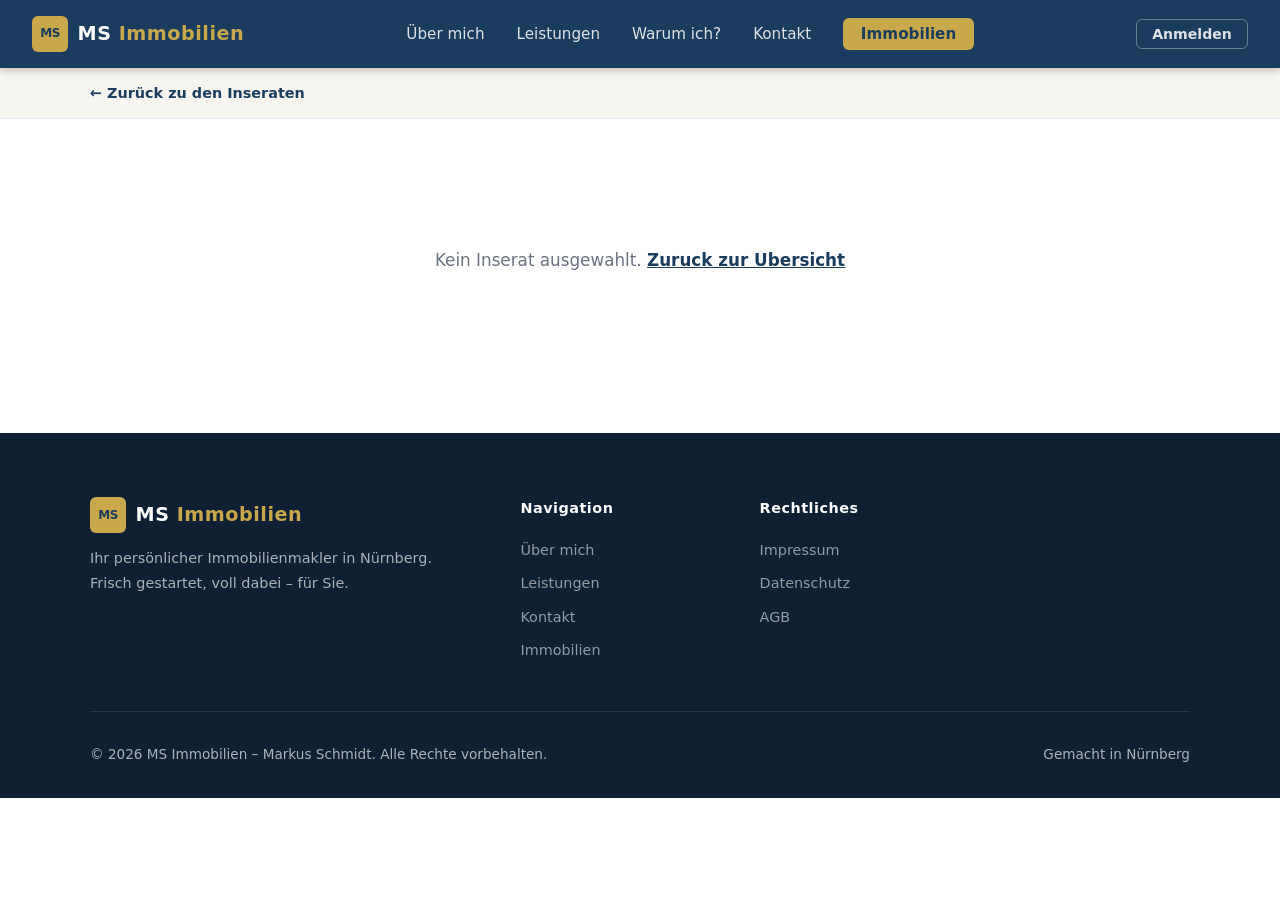
==== detail.html @ be68036f "own login for admin and own immo page" ====
<!DOCTYPE html>
<html lang="de">
<head>
  <meta charset="UTF-8" />
  <meta name="viewport" content="width=device-width, initial-scale=1.0" />
  <title>Immobilie – MS Immobilien Nürnberg</title>
  <link rel="stylesheet" href="style.css" />
</head>
<body>

<nav>
  <a href="index.html" class="nav-logo">
    <div class="nav-logo-icon">MS</div>
    <span>MS <em>Immobilien</em></span>
  </a>
  <ul class="nav-links">
    <li><a href="index.html#ueber-mich">Über mich</a></li>
    <li><a href="index.html#leistungen">Leistungen</a></li>
    <li><a href="index.html#warum-ich">Warum ich?</a></li>
    <li><a href="index.html#kontakt">Kontakt</a></li>
    <li><a href="immobilien.html" class="nav-cta">Immobilien</a></li>
  </ul>
  <div class="nav-auth">
    <button class="nav-login-btn" id="loginBtn" onclick="openLoginModal()">Anmelden</button>
    <div class="nav-logged-in" id="loggedInIndicator" style="display:none">
      <span class="nav-logged-in-badge">Makler</span>
      <button class="nav-logout-btn" onclick="logout()">Abmelden</button>
    </div>
  </div>
</nav>

<!-- LOGIN MODAL -->
<div id="loginModal" class="modal-overlay" style="display:none" onclick="handleModalClick(event)">
  <div class="modal-card">
    <div class="modal-header">
      <h3>Makler-Zugang</h3>
      <button class="modal-close" onclick="closeLoginModal()">&#10005;</button>
    </div>
    <p class="modal-desc">Melden Sie sich an, um Inserate zu verwalten.</p>
    <form id="loginForm" autocomplete="on" style="display:flex;flex-direction:column;gap:.85rem">
      <div class="field">
        <label>Benutzername</label>
        <input type="text" id="usernameInput" autocomplete="username" placeholder="Benutzername" />
      </div>
      <div class="field">
        <label>Passwort</label>
        <input type="password" id="passwordInput" autocomplete="current-password" placeholder="Passwort" />
      </div>
      <p id="loginError" style="color:#dc2626;font-size:.85rem;display:none">Benutzername oder Passwort falsch.</p>
      <button type="submit" class="btn btn-primary" style="width:100%">Anmelden</button>
    </form>
  </div>
</div>

<div class="detail-back-bar">
  <div class="container">
    <a href="immobilien.html" class="detail-back-link">&#8592; Zurück zu den Inseraten</a>
  </div>
</div>

<div id="detailRoot" class="container" style="padding-top:2rem;padding-bottom:4rem">
  <div class="detail-loading">Lade Inserat …</div>
</div>

<div id="lightbox" onclick="closeLightbox()">
  <button id="lbPrev" onclick="event.stopPropagation();lbStep(-1)">&#8249;</button>
  <img id="lbImg" src="" alt="" />
  <button id="lbNext" onclick="event.stopPropagation();lbStep(1)">&#8250;</button>
  <button id="lbClose" onclick="closeLightbox()">&#10005;</button>
</div>

<footer>
  <div class="footer-grid">
    <div class="footer-brand footer-col">
      <a href="index.html" class="nav-logo">
        <div class="nav-logo-icon">MS</div>
        <span style="color:#fff">MS <em style="color:var(--accent);font-style:normal">Immobilien</em></span>
      </a>
      <p>Ihr persönlicher Immobilienmakler in Nürnberg. Frisch gestartet, voll dabei – für Sie.</p>
    </div>
    <div class="footer-col">
      <h4>Navigation</h4>
      <ul>
        <li><a href="index.html#ueber-mich">Über mich</a></li>
        <li><a href="index.html#leistungen">Leistungen</a></li>
        <li><a href="index.html#kontakt">Kontakt</a></li>
        <li><a href="immobilien.html">Immobilien</a></li>
      </ul>
    </div>
    <div class="footer-col">
      <h4>Rechtliches</h4>
      <ul>
        <li><a href="#">Impressum</a></li>
        <li><a href="#">Datenschutz</a></li>
        <li><a href="#">AGB</a></li>
      </ul>
    </div>
  </div>
  <div class="footer-bottom">
    <span>© 2026 MS Immobilien – Markus Schmidt. Alle Rechte vorbehalten.</span>
    <span>Gemacht in Nürnberg</span>
  </div>
</footer>

<script src="auth.js"></script>
<script src="detail.js"></script>
</body>
</html>
---- style.css ----
*, *::before, *::after { box-sizing: border-box; margin: 0; padding: 0; }

:root {
  --primary: #1a3c5e;
  --accent: #c9a84c;
  --light: #f7f5f0;
  --text: #2d2d2d;
  --muted: #6b7280;
  --border: #e5e7eb;
  --white: #ffffff;
}

body {
  font-family: 'Segoe UI', system-ui, sans-serif;
  color: var(--text);
  background: var(--white);
  line-height: 1.6;
}

/* ── NAVBAR ── */
nav {
  position: sticky;
  top: 0;
  z-index: 100;
  background: var(--primary);
  display: flex;
  align-items: center;
  justify-content: space-between;
  padding: 0 2rem;
  height: 68px;
  box-shadow: 0 2px 8px rgba(0,0,0,.25);
}

.nav-logo {
  display: flex;
  align-items: center;
  gap: .6rem;
  text-decoration: none;
}

.nav-logo-icon {
  width: 36px;
  height: 36px;
  background: var(--accent);
  border-radius: 6px;
  display: grid;
  place-items: center;
  font-size: .75rem;
  font-weight: 800;
  color: var(--primary);
  letter-spacing: -.5px;
}

.nav-logo span {
  color: var(--white);
  font-size: 1.2rem;
  font-weight: 700;
  letter-spacing: .5px;
}

.nav-logo span em {
  color: var(--accent);
  font-style: normal;
}

.nav-links {
  display: flex;
  align-items: center;
  gap: 2rem;
  list-style: none;
}

.nav-links a {
  color: rgba(255,255,255,.85);
  text-decoration: none;
  font-size: .95rem;
  font-weight: 500;
  transition: color .2s;
}

.nav-links a:hover,
.nav-links a.active { color: var(--accent); }

.nav-cta {
  background: var(--accent);
  color: var(--primary) !important;
  padding: .45rem 1.1rem;
  border-radius: 6px;
  font-weight: 700 !important;
}

/* ── NAV AUTH ── */
.nav-auth {
  display: flex;
  align-items: center;
  gap: .75rem;
  flex-shrink: 0;
}

.nav-login-btn {
  background: transparent;
  border: 1.5px solid rgba(255,255,255,.35);
  color: rgba(255,255,255,.85);
  padding: .38rem .95rem;
  border-radius: 6px;
  cursor: pointer;
  font-size: .88rem;
  font-weight: 600;
  font-family: inherit;
  transition: background .2s, border-color .2s, color .2s;
}

.nav-login-btn:hover {
  background: rgba(255,255,255,.1);
  border-color: rgba(255,255,255,.65);
  color: #fff;
}

.nav-logged-in {
  display: flex;
  align-items: center;
  gap: .65rem;
}

.nav-logged-in-badge {
  background: var(--accent);
  color: var(--primary);
  font-size: .72rem;
  font-weight: 800;
  padding: .2rem .65rem;
  border-radius: 4px;
  letter-spacing: .5px;
  text-transform: uppercase;
}

.nav-logout-btn {
  background: none;
  border: none;
  color: rgba(255,255,255,.5);
  cursor: pointer;
  font-size: .85rem;
  font-weight: 500;
  font-family: inherit;
  padding: 0;
  transition: color .2s;
}

.nav-logout-btn:hover { color: var(--accent); }

/* ── LOGIN MODAL ── */
.modal-overlay {
  position: fixed;
  inset: 0;
  background: rgba(0,0,0,.55);
  backdrop-filter: blur(4px);
  display: flex;
  align-items: center;
  justify-content: center;
  z-index: 10000;
}

.modal-card {
  background: var(--white);
  border-radius: 16px;
  padding: 2.25rem;
  width: min(400px, 90vw);
  box-shadow: 0 24px 64px rgba(0,0,0,.3);
}

.modal-header {
  display: flex;
  align-items: center;
  justify-content: space-between;
  margin-bottom: .5rem;
}

.modal-header h3 {
  font-size: 1.25rem;
  color: var(--primary);
  font-weight: 800;
}

.modal-close {
  background: none;
  border: none;
  font-size: 1.1rem;
  color: var(--muted);
  cursor: pointer;
  padding: .25rem;
  line-height: 1;
  transition: color .2s;
}

.modal-close:hover { color: var(--text); }

.modal-desc {
  color: var(--muted);
  font-size: .9rem;
  margin-bottom: 1.5rem;
}

/* ── HERO ── */
.hero {
  min-height: 90vh;
  background: linear-gradient(135deg, rgba(26,60,94,.85) 0%, rgba(26,60,94,.6) 100%),
              url('https://images.unsplash.com/photo-1564013799919-ab600027ffc6?w=1600&q=80') center/cover no-repeat;
  display: flex;
  align-items: center;
  justify-content: center;
  text-align: center;
  color: var(--white);
  padding: 4rem 1.5rem;
}

.hero-content { max-width: 700px; }

.hero-badge {
  display: inline-block;
  background: rgba(201,168,76,.2);
  border: 1px solid var(--accent);
  color: var(--accent);
  font-size: .8rem;
  font-weight: 600;
  letter-spacing: 2px;
  text-transform: uppercase;
  padding: .3rem 1rem;
  border-radius: 100px;
  margin-bottom: 1.5rem;
}

.hero h1 {
  font-size: clamp(2rem, 5vw, 3.5rem);
  font-weight: 800;
  line-height: 1.2;
  margin-bottom: 1.2rem;
}

.hero h1 span { color: var(--accent); }

.hero p {
  font-size: 1.15rem;
  color: rgba(255,255,255,.8);
  margin-bottom: 2.5rem;
  max-width: 540px;
  margin-inline: auto;
}

.hero-buttons { display: flex; gap: 1rem; justify-content: center; flex-wrap: wrap; }

.btn {
  display: inline-block;
  padding: .85rem 2rem;
  border-radius: 8px;
  font-size: 1rem;
  font-weight: 600;
  text-decoration: none;
  cursor: pointer;
  border: none;
  transition: transform .15s, box-shadow .15s;
}

.btn:hover { transform: translateY(-2px); box-shadow: 0 6px 20px rgba(0,0,0,.2); }

.btn-primary { background: var(--accent); color: var(--primary); }
.btn-outline { background: transparent; color: var(--white); border: 2px solid var(--white); }

/* ── STATS ── */
.stats {
  background: var(--primary);
  display: grid;
  grid-template-columns: repeat(auto-fit, minmax(160px, 1fr));
  gap: 0;
}

.stat {
  text-align: center;
  padding: 2rem 1.5rem;
  border-right: 1px solid rgba(255,255,255,.1);
  color: var(--white);
}

.stat:last-child { border-right: none; }
.stat-num { font-size: 2.2rem; font-weight: 800; color: var(--accent); }
.stat-label { font-size: .85rem; color: rgba(255,255,255,.65); margin-top: .25rem; }

/* ── SECTIONS ── */
section { padding: 6rem 1.5rem; }
.container { max-width: 1100px; margin: 0 auto; }

.section-label {
  display: inline-block;
  color: var(--accent);
  font-size: .8rem;
  font-weight: 700;
  letter-spacing: 2px;
  text-transform: uppercase;
  margin-bottom: .75rem;
}

.section-title {
  font-size: clamp(1.6rem, 3vw, 2.4rem);
  font-weight: 800;
  color: var(--primary);
  margin-bottom: 1rem;
}

.section-desc {
  color: var(--muted);
  max-width: 560px;
  font-size: 1.05rem;
}

/* ── ABOUT ── */
.about-grid {
  display: grid;
  grid-template-columns: 1fr 1fr;
  gap: 4rem;
  align-items: center;
  margin-top: 3rem;
}

.about-img {
  border-radius: 16px;
  overflow: hidden;
  aspect-ratio: 4/3;
  box-shadow: 0 20px 60px rgba(0,0,0,.15);
}

.about-img img { width: 100%; height: 100%; object-fit: cover; }

.about-text p { color: var(--muted); margin-bottom: 1.2rem; }

.about-checks { list-style: none; margin-top: 1.5rem; display: flex; flex-direction: column; gap: .6rem; }

.about-checks li {
  display: flex;
  align-items: center;
  gap: .6rem;
  font-weight: 500;
}

.about-checks li::before {
  content: '✓';
  width: 22px;
  height: 22px;
  background: var(--accent);
  color: var(--primary);
  border-radius: 50%;
  display: grid;
  place-items: center;
  font-size: .75rem;
  font-weight: 800;
  flex-shrink: 0;
}

/* ── SERVICES ── */
.services { background: var(--light); }

.services-grid {
  display: grid;
  grid-template-columns: repeat(auto-fit, minmax(280px, 1fr));
  gap: 1.5rem;
  margin-top: 3rem;
}

.service-card {
  background: var(--white);
  border-radius: 12px;
  padding: 2rem;
  box-shadow: 0 2px 12px rgba(0,0,0,.06);
  transition: transform .2s, box-shadow .2s;
}

.service-card:hover { transform: translateY(-4px); box-shadow: 0 8px 30px rgba(0,0,0,.12); }

.service-icon {
  width: 52px;
  height: 52px;
  background: rgba(201,168,76,.15);
  border-radius: 12px;
  display: grid;
  place-items: center;
  font-size: 1.5rem;
  margin-bottom: 1.2rem;
}

.service-card h3 { font-size: 1.1rem; color: var(--primary); margin-bottom: .6rem; }
.service-card p { color: var(--muted); font-size: .95rem; }

/* ── PROPERTIES PREVIEW ── */
.props-grid {
  display: grid;
  grid-template-columns: repeat(auto-fit, minmax(300px, 1fr));
  gap: 1.5rem;
  margin-top: 3rem;
}

.prop-card {
  border-radius: 12px;
  overflow: hidden;
  box-shadow: 0 4px 20px rgba(0,0,0,.1);
  transition: transform .2s;
  background: var(--white);
}

.prop-card:hover { transform: translateY(-4px); }

.prop-img {
  aspect-ratio: 16/10;
  overflow: hidden;
}

.prop-img img { width: 100%; height: 100%; object-fit: cover; transition: transform .4s; }
.prop-card:hover .prop-img img { transform: scale(1.05); }

.prop-body { padding: 1.25rem; }

.prop-tag {
  display: inline-block;
  background: rgba(201,168,76,.15);
  color: var(--accent);
  font-size: .75rem;
  font-weight: 700;
  padding: .2rem .7rem;
  border-radius: 100px;
  margin-bottom: .6rem;
  text-transform: uppercase;
  letter-spacing: 1px;
}

.prop-body h3 { font-size: 1.05rem; color: var(--primary); margin-bottom: .35rem; }
.prop-body .prop-location { color: var(--muted); font-size: .88rem; margin-bottom: .75rem; }

.prop-meta {
  display: flex;
  gap: 1rem;
  font-size: .85rem;
  color: var(--muted);
  border-top: 1px solid var(--border);
  padding-top: .75rem;
  flex-wrap: wrap;
}

.prop-price { font-size: 1.2rem; font-weight: 700; color: var(--primary); }

.section-cta { text-align: center; margin-top: 3rem; }

/* ── CONTACT ── */
.contact { background: var(--light); }

.contact-grid {
  display: grid;
  grid-template-columns: 1fr 1.2fr;
  gap: 4rem;
  margin-top: 3rem;
  align-items: start;
}

.contact-info { display: flex; flex-direction: column; gap: 1.5rem; }

.contact-item { display: flex; align-items: flex-start; gap: 1rem; }

.contact-item-icon {
  width: 44px;
  height: 44px;
  background: var(--primary);
  color: var(--accent);
  border-radius: 10px;
  display: grid;
  place-items: center;
  font-size: 1.1rem;
  flex-shrink: 0;
}

.contact-item h4 { font-size: .85rem; color: var(--muted); margin-bottom: .2rem; }
.contact-item p { font-weight: 600; color: var(--primary); }

.contact-form {
  background: var(--white);
  border-radius: 16px;
  padding: 2rem;
  box-shadow: 0 4px 24px rgba(0,0,0,.08);
  display: flex;
  flex-direction: column;
  gap: 1rem;
}

.form-row { display: grid; grid-template-columns: 1fr 1fr; gap: 1rem; }

.field label {
  display: block;
  font-size: .85rem;
  font-weight: 600;
  color: var(--primary);
  margin-bottom: .4rem;
}

.field input,
.field textarea,
.field select {
  width: 100%;
  padding: .65rem .9rem;
  border: 1.5px solid var(--border);
  border-radius: 8px;
  font-size: .95rem;
  font-family: inherit;
  color: var(--text);
  background: var(--white);
  transition: border-color .2s;
  outline: none;
}

.field input:focus,
.field textarea:focus,
.field select:focus { border-color: var(--primary); }

.field textarea { resize: vertical; min-height: 100px; }

/* ── FOOTER ── */
footer {
  background: #0f2035;
  color: rgba(255,255,255,.65);
  padding: 4rem 1.5rem 2rem;
}

.footer-grid {
  max-width: 1100px;
  margin: 0 auto;
  display: grid;
  grid-template-columns: 2fr 1fr 1fr 1fr;
  gap: 3rem;
  padding-bottom: 3rem;
  border-bottom: 1px solid rgba(255,255,255,.1);
}

.footer-brand p { margin-top: .8rem; font-size: .9rem; line-height: 1.7; }

.footer-col h4 {
  color: var(--white);
  font-size: .9rem;
  font-weight: 700;
  margin-bottom: 1rem;
  letter-spacing: .5px;
}

.footer-col ul { list-style: none; display: flex; flex-direction: column; gap: .5rem; }
.footer-col a { color: rgba(255,255,255,.55); text-decoration: none; font-size: .9rem; transition: color .2s; }
.footer-col a:hover { color: var(--accent); }

.footer-bottom {
  max-width: 1100px;
  margin: 2rem auto 0;
  display: flex;
  justify-content: space-between;
  align-items: center;
  font-size: .85rem;
  flex-wrap: wrap;
  gap: 1rem;
}

.footer-bottom a { color: rgba(255,255,255,.4); text-decoration: none; }
.footer-bottom a:hover { color: var(--accent); }

/* ── WARUM ICH ── */
.why-grid {
  display: grid;
  grid-template-columns: repeat(auto-fit, minmax(240px, 1fr));
  gap: 1.5rem;
  margin-top: 3rem;
}

.why-card {
  background: var(--white);
  border: 1.5px solid var(--border);
  border-radius: 14px;
  padding: 2rem 1.75rem;
  transition: border-color .2s, transform .2s;
}

.why-card:hover {
  border-color: var(--accent);
  transform: translateY(-3px);
}

.why-number {
  font-size: 2.5rem;
  font-weight: 900;
  color: rgba(201,168,76,.25);
  line-height: 1;
  margin-bottom: .75rem;
  font-variant-numeric: tabular-nums;
}

.why-card h3 {
  font-size: 1.05rem;
  color: var(--primary);
  margin-bottom: .6rem;
}

.why-card p {
  color: var(--muted);
  font-size: .93rem;
  line-height: 1.65;
}

/* ── IMMOBILIEN PAGE ── */
.page-hero {
  background: linear-gradient(135deg, var(--primary) 0%, #0f2035 100%);
  padding: 5rem 1.5rem 4rem;
  text-align: center;
  color: var(--white);
}

.page-hero h1 { font-size: clamp(1.8rem, 4vw, 2.8rem); font-weight: 800; margin-bottom: .75rem; }
.page-hero p { color: rgba(255,255,255,.7); font-size: 1.05rem; }

.add-section { background: var(--light); }

.add-card {
  background: var(--white);
  border-radius: 16px;
  padding: 2.5rem;
  box-shadow: 0 4px 24px rgba(0,0,0,.08);
  max-width: 860px;
  margin: 0 auto;
}

.add-card h2 {
  font-size: 1.4rem;
  color: var(--primary);
  margin-bottom: 2rem;
  padding-bottom: 1rem;
  border-bottom: 2px solid var(--border);
}

.form-section-title {
  font-size: .8rem;
  font-weight: 700;
  text-transform: uppercase;
  letter-spacing: 1.5px;
  color: var(--muted);
  margin: 1.5rem 0 .75rem;
}

.form-3col { display: grid; grid-template-columns: 1fr 1fr 1fr; gap: 1rem; }
.form-2col { display: grid; grid-template-columns: 1fr 1fr; gap: 1rem; }

.form-actions { display: flex; gap: 1rem; margin-top: 2rem; }

/* ── LISTINGS ── */
.listings-section { padding: 4rem 1.5rem; }

.listings-header {
  display: flex;
  justify-content: space-between;
  align-items: center;
  margin-bottom: 2rem;
  flex-wrap: wrap;
  gap: 1rem;
}

.listings-header h2 { font-size: 1.5rem; color: var(--primary); font-weight: 700; }

.empty-state {
  text-align: center;
  padding: 5rem 2rem;
  color: var(--muted);
}

.empty-state .empty-icon { font-size: 3rem; margin-bottom: 1rem; }
.empty-state p { font-size: 1.05rem; }

.listing-card {
  background: var(--white);
  border: 1.5px solid var(--border);
  border-radius: 12px;
  display: grid;
  grid-template-columns: 240px 1fr 200px;
  overflow: hidden;
  margin-bottom: 1rem;
  transition: box-shadow .2s;
}

.listing-card:hover { box-shadow: 0 4px 20px rgba(0,0,0,.1); }

.listing-thumb {
  background: var(--light);
  display: grid;
  place-items: center;
  font-size: 3rem;
  min-height: 160px;
  overflow: hidden;
}

.listing-body { padding: 1.25rem; }
.listing-body h3 { color: var(--primary); font-size: 1.05rem; margin-bottom: .3rem; }
.listing-body .listing-loc { color: var(--muted); font-size: .88rem; margin-bottom: .6rem; }

.listing-meta { display: flex; gap: 1.25rem; flex-wrap: wrap; }
.listing-meta span { font-size: .85rem; color: var(--muted); }
.listing-meta span strong { color: var(--text); }

.listing-side {
  display: flex;
  flex-direction: column;
  align-items: flex-end;
  justify-content: space-between;
  padding: 1.25rem;
  border-left: 1px solid var(--border);
}

.listing-price { font-size: 1.3rem; font-weight: 800; color: var(--primary); }
.listing-price small { display: block; font-size: .75rem; font-weight: 400; color: var(--muted); }

.btn-sm {
  padding: .45rem 1rem;
  font-size: .85rem;
  border-radius: 6px;
  cursor: pointer;
  font-weight: 600;
  border: none;
  transition: opacity .2s;
}

.btn-sm:hover { opacity: .8; }
.btn-danger { background: #fee2e2; color: #dc2626; }

/* ── TOAST ── */
.toast {
  position: fixed;
  bottom: 2rem;
  right: 2rem;
  background: #166534;
  color: #fff;
  padding: .85rem 1.5rem;
  border-radius: 10px;
  font-weight: 600;
  box-shadow: 0 4px 20px rgba(0,0,0,.2);
  transform: translateY(100px);
  opacity: 0;
  transition: all .35s;
  z-index: 999;
}

.toast.show { transform: translateY(0); opacity: 1; }

/* ── FILE DROP ── */
.file-drop {
  display: flex;
  flex-direction: column;
  align-items: center;
  justify-content: center;
  gap: .35rem;
  border: 2px dashed var(--border);
  border-radius: 10px;
  padding: 2rem 1rem;
  cursor: pointer;
  transition: border-color .2s, background .2s;
  text-align: center;
}

.file-drop:hover,
.file-drop.drag-over { border-color: var(--primary); background: rgba(26,60,94,.04); }

.file-drop-icon { font-size: 2rem; }
.file-drop-text { font-size: .95rem; font-weight: 600; color: var(--primary); }
.file-drop-hint { font-size: .8rem; color: var(--muted); }

/* ── IMAGE PREVIEW GRID (form) ── */
.img-preview-grid {
  display: grid;
  grid-template-columns: repeat(auto-fill, minmax(110px, 1fr));
  gap: .6rem;
  margin-top: .75rem;
}

.img-preview-item {
  position: relative;
  aspect-ratio: 1;
  border-radius: 8px;
  overflow: hidden;
  background: var(--light);
}

.img-preview-item img {
  width: 100%;
  height: 100%;
  object-fit: cover;
}

.img-preview-item button {
  position: absolute;
  top: 4px;
  right: 4px;
  width: 22px;
  height: 22px;
  border-radius: 50%;
  border: none;
  background: rgba(0,0,0,.6);
  color: #fff;
  font-size: .75rem;
  cursor: pointer;
  display: grid;
  place-items: center;
  line-height: 1;
}

.img-preview-item button:hover { background: #dc2626; }

/* ── LISTING IMAGE GALLERY ── */
.listing-gallery {
  display: grid;
  grid-template-columns: repeat(auto-fill, minmax(80px, 1fr));
  gap: .4rem;
  margin-top: .6rem;
}

.listing-gallery img {
  width: 100%;
  aspect-ratio: 1;
  object-fit: cover;
  border-radius: 6px;
  cursor: pointer;
  transition: opacity .2s, transform .2s;
}

.listing-gallery img:hover { opacity: .85; transform: scale(1.03); }

.listing-thumb-img {
  width: 100%;
  height: 100%;
  object-fit: cover;
  cursor: pointer;
  transition: transform .3s;
}

.listing-thumb-img:hover { transform: scale(1.04); }

.img-count-badge {
  position: absolute;
  bottom: 6px;
  right: 6px;
  background: rgba(0,0,0,.55);
  color: #fff;
  font-size: .75rem;
  font-weight: 700;
  padding: .15rem .5rem;
  border-radius: 100px;
}

/* ── LIGHTBOX ── */
#lightbox {
  display: none;
  position: fixed;
  inset: 0;
  background: rgba(0,0,0,.92);
  z-index: 9999;
  align-items: center;
  justify-content: center;
}

#lightbox.open { display: flex; }

#lbImg {
  max-width: 90vw;
  max-height: 88vh;
  object-fit: contain;
  border-radius: 8px;
  box-shadow: 0 8px 40px rgba(0,0,0,.6);
}

#lbClose {
  position: absolute;
  top: 1.25rem;
  right: 1.25rem;
  background: rgba(255,255,255,.15);
  border: none;
  color: #fff;
  width: 38px;
  height: 38px;
  border-radius: 50%;
  font-size: 1rem;
  cursor: pointer;
  display: grid;
  place-items: center;
  transition: background .2s;
}

#lbClose:hover { background: rgba(255,255,255,.3); }

#lbPrev, #lbNext {
  position: absolute;
  top: 50%;
  transform: translateY(-50%);
  background: rgba(255,255,255,.15);
  border: none;
  color: #fff;
  width: 48px;
  height: 48px;
  border-radius: 50%;
  font-size: 1.8rem;
  cursor: pointer;
  display: grid;
  place-items: center;
  transition: background .2s;
  line-height: 1;
}

#lbPrev:hover, #lbNext:hover { background: rgba(255,255,255,.3); }
#lbPrev { left: 1.25rem; }
#lbNext { right: 4.5rem; }

/* ── DETAIL PAGE ── */
.detail-back-bar {
  background: var(--light);
  border-bottom: 1px solid var(--border);
  padding: .75rem 1.5rem;
}

.detail-back-link {
  color: var(--primary);
  text-decoration: none;
  font-size: .9rem;
  font-weight: 600;
  display: inline-flex;
  align-items: center;
  gap: .4rem;
  transition: color .2s;
}

.detail-back-link:hover { color: var(--accent); }

.detail-loading {
  text-align: center;
  padding: 6rem 2rem;
  color: var(--muted);
  font-size: 1.05rem;
}

.detail-loading a { color: var(--primary); font-weight: 600; }

/* Gallery */
.dg-wrap {
  border-radius: 16px;
  overflow: hidden;
  margin-bottom: 2.5rem;
  background: var(--light);
}

.dg-main-wrap {
  position: relative;
  aspect-ratio: 16/7;
  overflow: hidden;
  cursor: zoom-in;
  background: #0f2035;
}

.dg-main {
  width: 100%;
  height: 100%;
  object-fit: cover;
  transition: transform .4s;
  display: block;
}

.dg-main:hover { transform: scale(1.02); }

.dg-count {
  position: absolute;
  bottom: 1rem;
  right: 1rem;
  background: rgba(0,0,0,.55);
  color: #fff;
  font-size: .82rem;
  font-weight: 700;
  padding: .3rem .8rem;
  border-radius: 100px;
}

.dg-thumbs {
  display: flex;
  gap: .5rem;
  padding: .6rem;
  overflow-x: auto;
  background: #0f2035;
}

.gthumb {
  width: 90px;
  height: 60px;
  object-fit: cover;
  border-radius: 6px;
  cursor: pointer;
  flex-shrink: 0;
  opacity: .55;
  border: 2px solid transparent;
  transition: opacity .2s, border-color .2s;
}

.gthumb:hover { opacity: .85; }
.gthumb.active { opacity: 1; border-color: var(--accent); }

.dg-placeholder {
  aspect-ratio: 16/7;
  display: grid;
  place-items: center;
  font-size: 6rem;
  background: var(--light);
}

/* Detail grid */
.detail-grid {
  display: grid;
  grid-template-columns: 1fr 360px;
  gap: 2.5rem;
  align-items: start;
}

.detail-title {
  font-size: clamp(1.4rem, 3vw, 2rem);
  color: var(--primary);
  font-weight: 800;
  line-height: 1.25;
  margin-bottom: .5rem;
}

.detail-location {
  color: var(--muted);
  margin-bottom: 1.75rem;
  font-size: .97rem;
}

/* Facts grid */
.detail-facts {
  display: grid;
  grid-template-columns: repeat(auto-fill, minmax(140px, 1fr));
  gap: .75rem;
  margin-bottom: 2rem;
}

.detail-fact {
  background: var(--light);
  border-radius: 10px;
  padding: .75rem 1rem;
  display: flex;
  flex-direction: column;
  gap: .2rem;
}

.detail-fact-label {
  font-size: .75rem;
  color: var(--muted);
  font-weight: 600;
  text-transform: uppercase;
  letter-spacing: .5px;
}

.detail-fact-value {
  font-size: 1.05rem;
  font-weight: 700;
  color: var(--primary);
}

/* Sections */
.detail-section {
  margin-bottom: 2rem;
  padding-bottom: 2rem;
  border-bottom: 1px solid var(--border);
}

.detail-section:last-child { border-bottom: none; }

.detail-section h3 {
  font-size: 1.05rem;
  color: var(--primary);
  font-weight: 700;
  margin-bottom: .85rem;
}

.detail-section p { color: var(--muted); line-height: 1.75; }

/* Features */
.detail-features {
  display: grid;
  grid-template-columns: repeat(auto-fill, minmax(160px, 1fr));
  gap: .6rem;
}

.detail-feature-item {
  display: flex;
  align-items: center;
  gap: .6rem;
  background: var(--light);
  border-radius: 8px;
  padding: .55rem .85rem;
  font-size: .9rem;
  font-weight: 500;
}

/* Price card (sticky) */
.detail-side-col { position: sticky; top: 84px; }

.detail-price-card {
  background: var(--white);
  border: 1.5px solid var(--border);
  border-radius: 16px;
  padding: 1.75rem;
  box-shadow: 0 4px 24px rgba(0,0,0,.08);
}

.detail-price-value {
  font-size: 2rem;
  font-weight: 800;
  color: var(--primary);
  line-height: 1;
}

.detail-price-label {
  font-size: .82rem;
  color: var(--muted);
  margin-bottom: 1.5rem;
  margin-top: .25rem;
}

.detail-agent {
  display: flex;
  align-items: center;
  gap: .9rem;
  padding: 1rem 0;
  border-top: 1px solid var(--border);
  border-bottom: 1px solid var(--border);
  margin-bottom: 1rem;
}

.detail-agent-avatar {
  width: 46px;
  height: 46px;
  border-radius: 50%;
  background: var(--primary);
  color: var(--accent);
  font-size: .95rem;
  font-weight: 800;
  display: grid;
  place-items: center;
  flex-shrink: 0;
}

.detail-agent-name { font-weight: 700; color: var(--primary); font-size: .97rem; }
.detail-agent-role { font-size: .8rem; color: var(--muted); }

.detail-contact-info { display: flex; flex-direction: column; gap: .4rem; }

.detail-contact-row {
  font-size: .9rem;
  color: var(--text);
  display: flex;
  align-items: center;
  gap: .5rem;
}

/* ── RESPONSIVE ── */
@media (max-width: 900px) {
  .about-grid,
  .contact-grid { grid-template-columns: 1fr; }
  .footer-grid { grid-template-columns: 1fr 1fr; }
  .listing-card { grid-template-columns: 1fr; }
  .listing-thumb { min-height: 100px; }
  .listing-side { border-left: none; border-top: 1px solid var(--border); flex-direction: row; align-items: center; }
  .detail-grid { grid-template-columns: 1fr; }
  .detail-side-col { position: static; }
}

@media (max-width: 640px) {
  .nav-links { display: none; }
  .form-row, .form-2col, .form-3col { grid-template-columns: 1fr; }
  .footer-grid { grid-template-columns: 1fr; }
  .stats { grid-template-columns: 1fr 1fr; }
  .dg-main-wrap { aspect-ratio: 16/10; }
  .detail-facts { grid-template-columns: 1fr 1fr; }
}
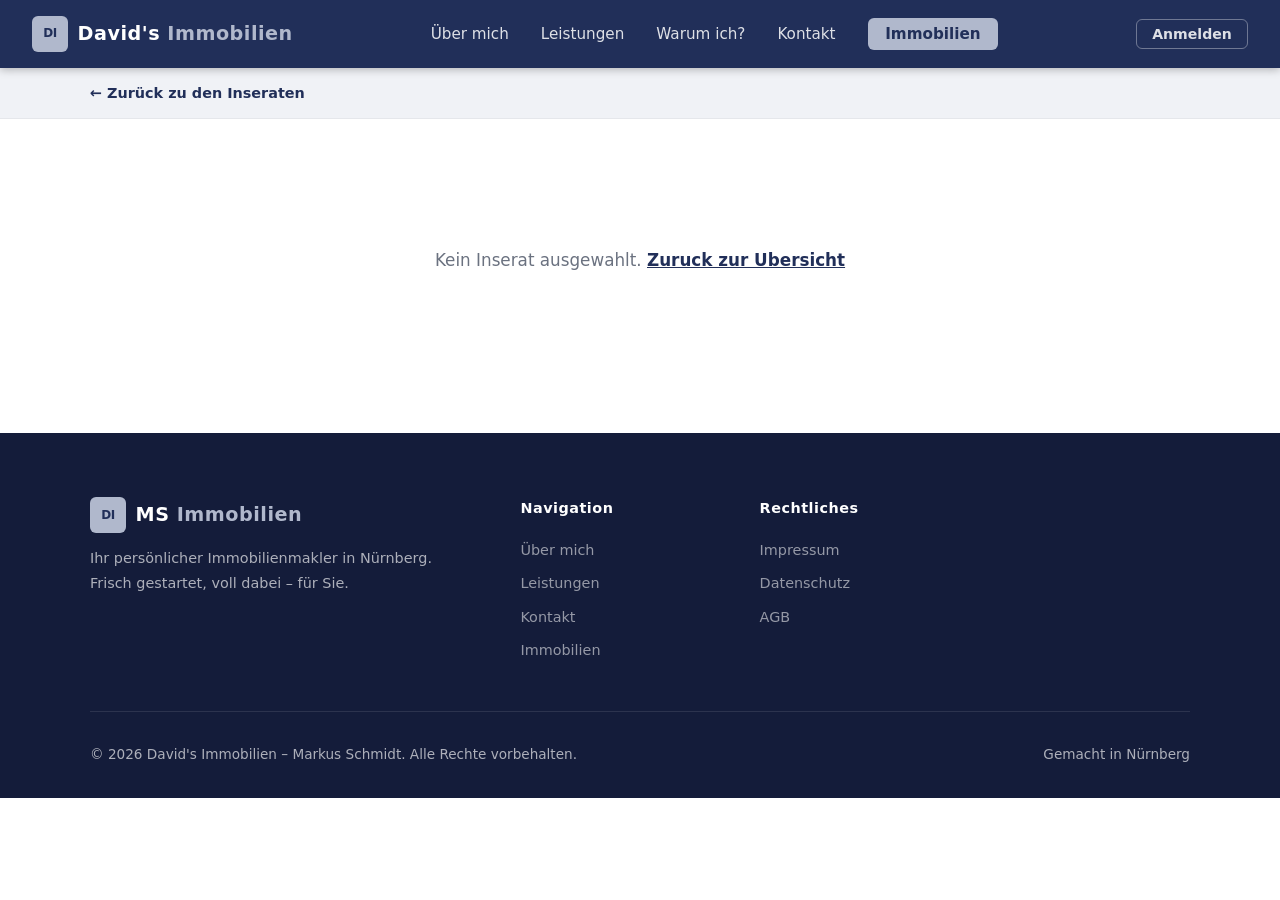
==== commit 8e594adc: "new color and new name" ====
--- a/detail.html
+++ b/detail.html
@@ -3,15 +3,15 @@
 <head>
   <meta charset="UTF-8" />
   <meta name="viewport" content="width=device-width, initial-scale=1.0" />
-  <title>Immobilie – MS Immobilien Nürnberg</title>
+  <title>Immobilie – David's Immobilien Nürnberg</title>
   <link rel="stylesheet" href="style.css" />
 </head>
 <body>
 
 <nav>
   <a href="index.html" class="nav-logo">
-    <div class="nav-logo-icon">MS</div>
-    <span>MS <em>Immobilien</em></span>
+    <div class="nav-logo-icon">DI</div>
+    <span>David's <em>Immobilien</em></span>
   </a>
   <ul class="nav-links">
     <li><a href="index.html#ueber-mich">Über mich</a></li>
@@ -73,7 +73,7 @@
   <div class="footer-grid">
     <div class="footer-brand footer-col">
       <a href="index.html" class="nav-logo">
-        <div class="nav-logo-icon">MS</div>
+        <div class="nav-logo-icon">DI</div>
         <span style="color:#fff">MS <em style="color:var(--accent);font-style:normal">Immobilien</em></span>
       </a>
       <p>Ihr persönlicher Immobilienmakler in Nürnberg. Frisch gestartet, voll dabei – für Sie.</p>
@@ -97,7 +97,7 @@
     </div>
   </div>
   <div class="footer-bottom">
-    <span>© 2026 MS Immobilien – Markus Schmidt. Alle Rechte vorbehalten.</span>
+    <span>© 2026 David's Immobilien – Markus Schmidt. Alle Rechte vorbehalten.</span>
     <span>Gemacht in Nürnberg</span>
   </div>
 </footer>
--- a/style.css
+++ b/style.css
@@ -1,9 +1,9 @@
 *, *::before, *::after { box-sizing: border-box; margin: 0; padding: 0; }
 
 :root {
-  --primary: #1a3c5e;
-  --accent: #c9a84c;
-  --light: #f7f5f0;
+  --primary: #212f59;
+  --accent: #b0b8cc;
+  --light: #f0f2f6;
   --text: #2d2d2d;
   --muted: #6b7280;
   --border: #e5e7eb;
@@ -202,7 +202,7 @@
 /* ── HERO ── */
 .hero {
   min-height: 90vh;
-  background: linear-gradient(135deg, rgba(26,60,94,.85) 0%, rgba(26,60,94,.6) 100%),
+  background: linear-gradient(135deg, rgba(33,47,89,.85) 0%, rgba(33,47,89,.6) 100%),
               url('https://images.unsplash.com/photo-1564013799919-ab600027ffc6?w=1600&q=80') center/cover no-repeat;
   display: flex;
   align-items: center;
@@ -518,7 +518,7 @@
 
 /* ── FOOTER ── */
 footer {
-  background: #0f2035;
+  background: #141c3a;
   color: rgba(255,255,255,.65);
   padding: 4rem 1.5rem 2rem;
 }
@@ -605,7 +605,7 @@
 
 /* ── IMMOBILIEN PAGE ── */
 .page-hero {
-  background: linear-gradient(135deg, var(--primary) 0%, #0f2035 100%);
+  background: linear-gradient(135deg, var(--primary) 0%, #141c3a 100%);
   padding: 5rem 1.5rem 4rem;
   text-align: center;
   color: var(--white);
@@ -760,7 +760,7 @@
 }
 
 .file-drop:hover,
-.file-drop.drag-over { border-color: var(--primary); background: rgba(26,60,94,.04); }
+.file-drop.drag-over { border-color: var(--primary); background: rgba(33,47,89,.04); }
 
 .file-drop-icon { font-size: 2rem; }
 .file-drop-text { font-size: .95rem; font-weight: 600; color: var(--primary); }
@@ -952,7 +952,7 @@
   aspect-ratio: 16/7;
   overflow: hidden;
   cursor: zoom-in;
-  background: #0f2035;
+  background: #141c3a;
 }
 
 .dg-main {
@@ -982,7 +982,7 @@
   gap: .5rem;
   padding: .6rem;
   overflow-x: auto;
-  background: #0f2035;
+  background: #141c3a;
 }
 
 .gthumb {
